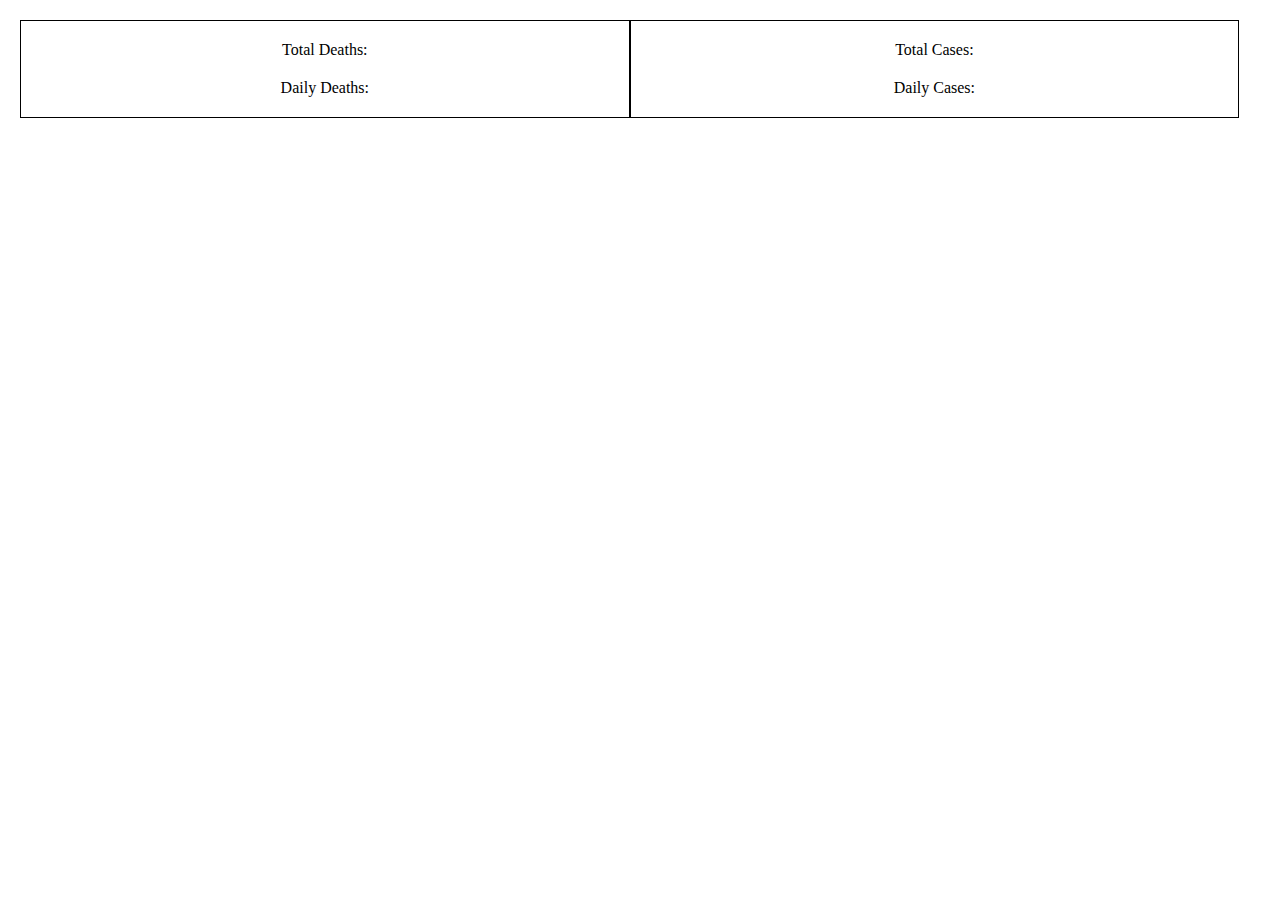
==== index.html @ abe41032 "changes made" ====
<!DOCTYPE html>
<html lang="en">

<head>
  <meta charset="UTF-8">
  <meta name="viewport" content="width=device-width, initial-scale=1.0">
  <meta http-equiv="X-UA-Compatible" content="ie=edge">
  <title>Dashboard</title>

  <script src="https://ajax.googleapis.com/ajax/libs/jquery/3.5.1/jquery.min.js"></script>
  <script type="text/javascript" src="script.js"></script>
  <link rel="stylesheet" href="style.css">
</head>

<body>

  <div class="deaths-container">
    <p class="totdeaths">
      Total Deaths:
    </p>
    <p class="deaths">
      Daily Deaths:
    </p>
  </div>

  <div class="cases-container">
    <p class="totcases">
      Total Cases:
    </p>
    <p class="cases">
      Daily Cases:
    </p>
  </div>

</body>

</html>
---- style.css ----
.cases-container{
  width: 49%;
  float: left;
  border-style: solid;
  border-width: 1px;
}


 .deaths-container{
   width: 49%;
   float: left;
   border-style: solid;
   border-width: 1px;

 }

p{
  margin: 20px;
  text-align: center;
}


body{
  margin: 20px;
}
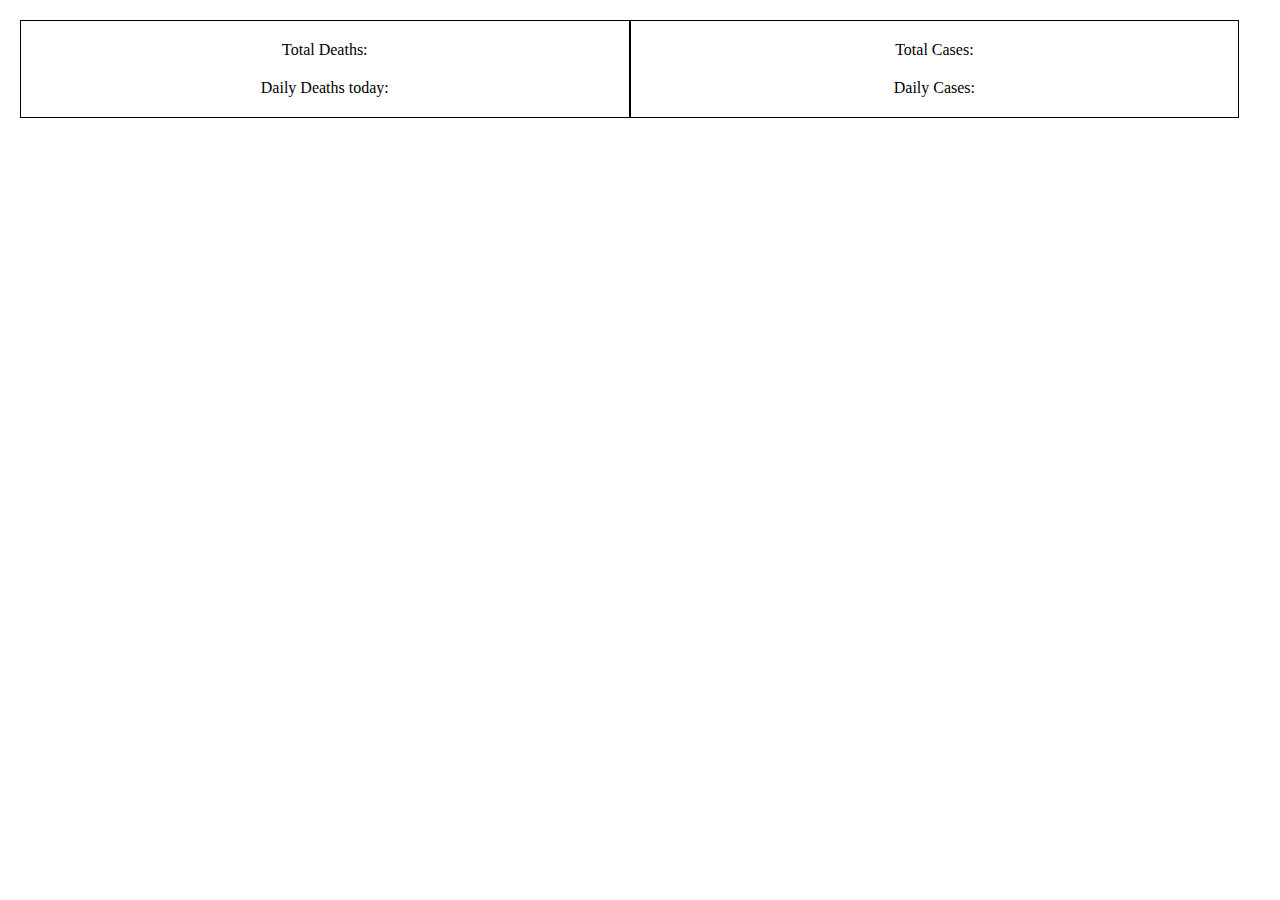
==== commit b2ce0c16: "test" ====
--- a/index.html
+++ b/index.html
@@ -19,7 +19,7 @@
       Total Deaths:
     </p>
     <p class="deaths">
-      Daily Deaths:
+      Daily Deaths today:
     </p>
   </div>
 
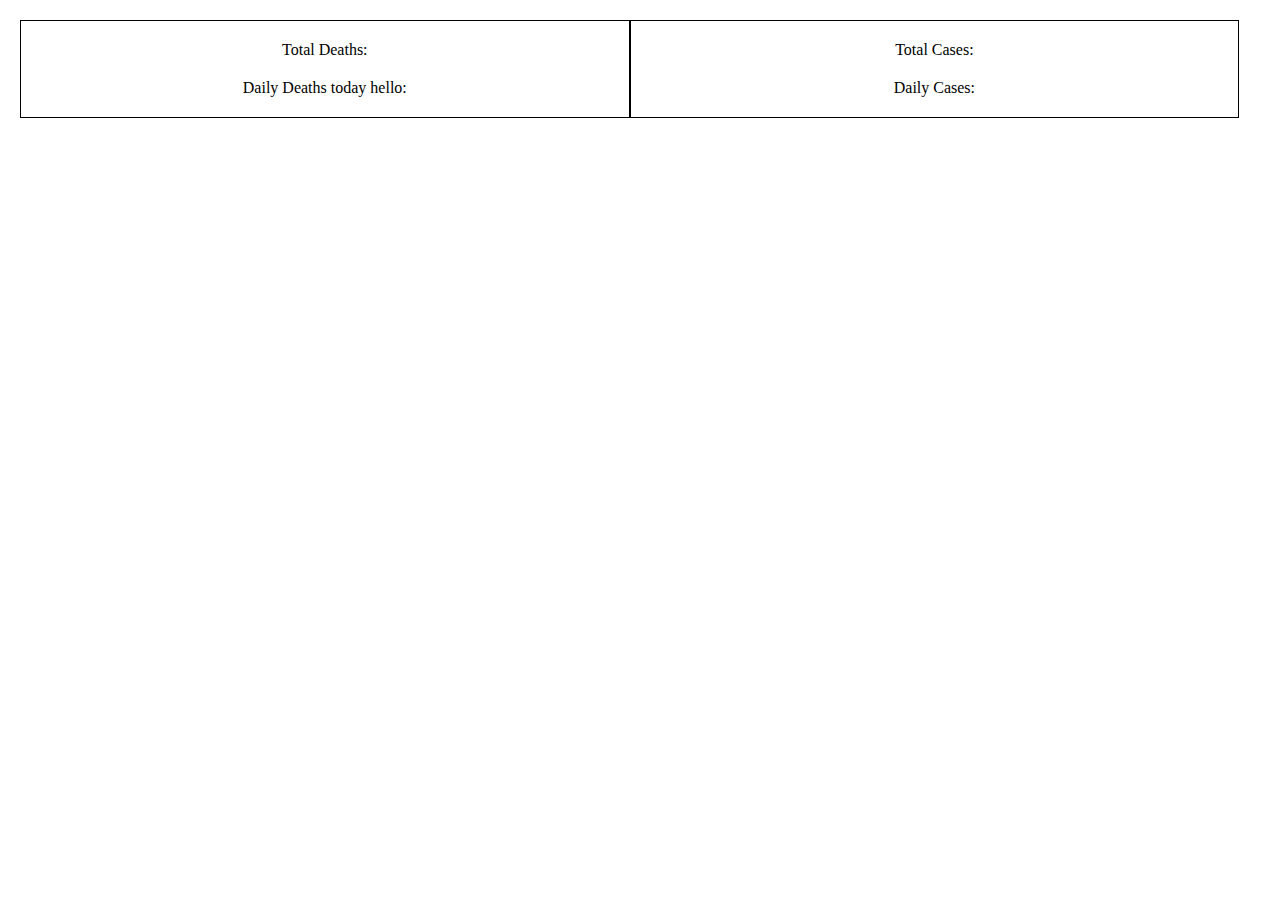
==== commit 475c8cbc: "change on index" ====
--- a/index.html
+++ b/index.html
@@ -19,7 +19,7 @@
       Total Deaths:
     </p>
     <p class="deaths">
-      Daily Deaths today:
+      Daily Deaths today hello:
     </p>
   </div>
 
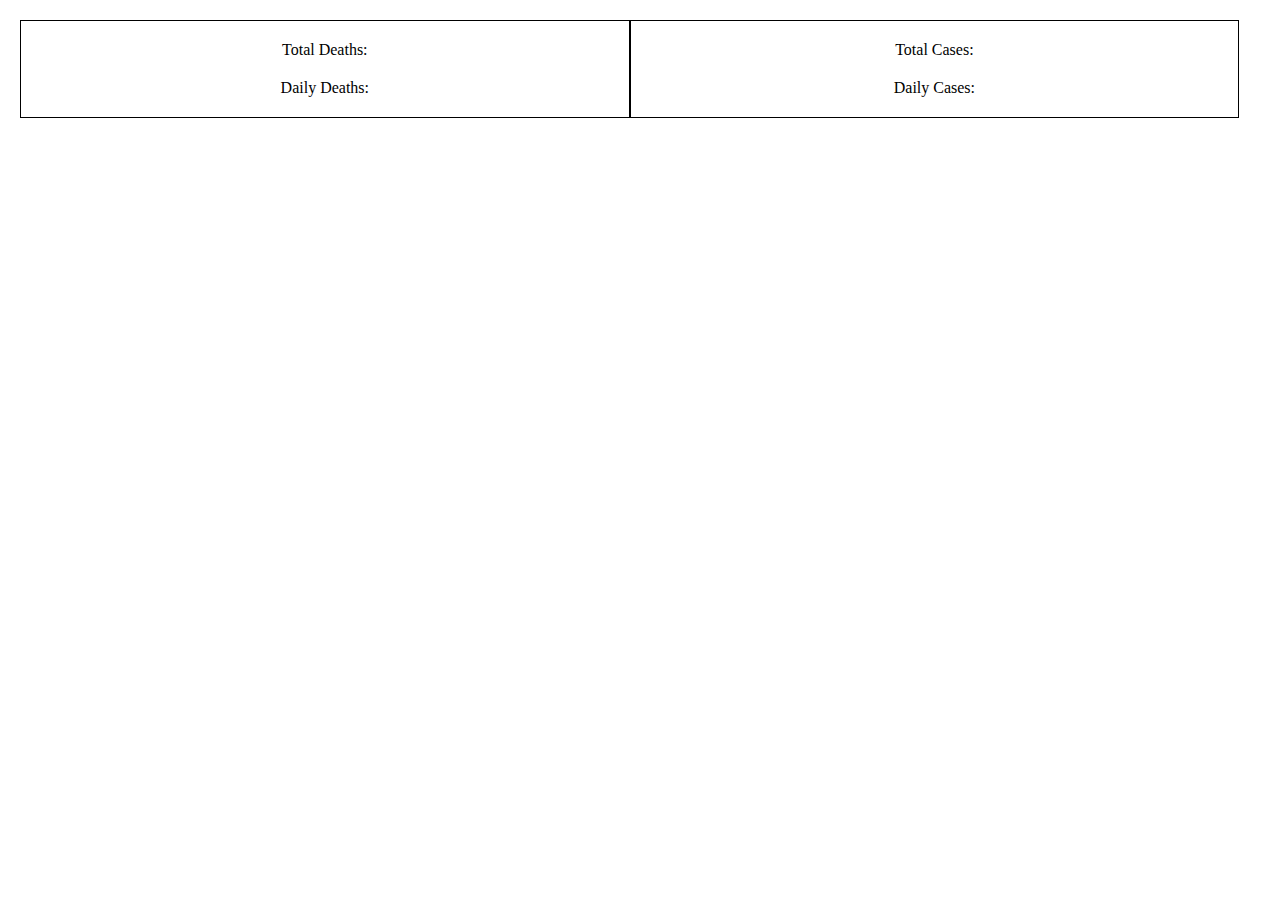
==== commit a1ee768a: "done" ====
--- a/index.html
+++ b/index.html
@@ -19,7 +19,7 @@
       Total Deaths:
     </p>
     <p class="deaths">
-      Daily Deaths today hello:
+      Daily Deaths:
     </p>
   </div>
 
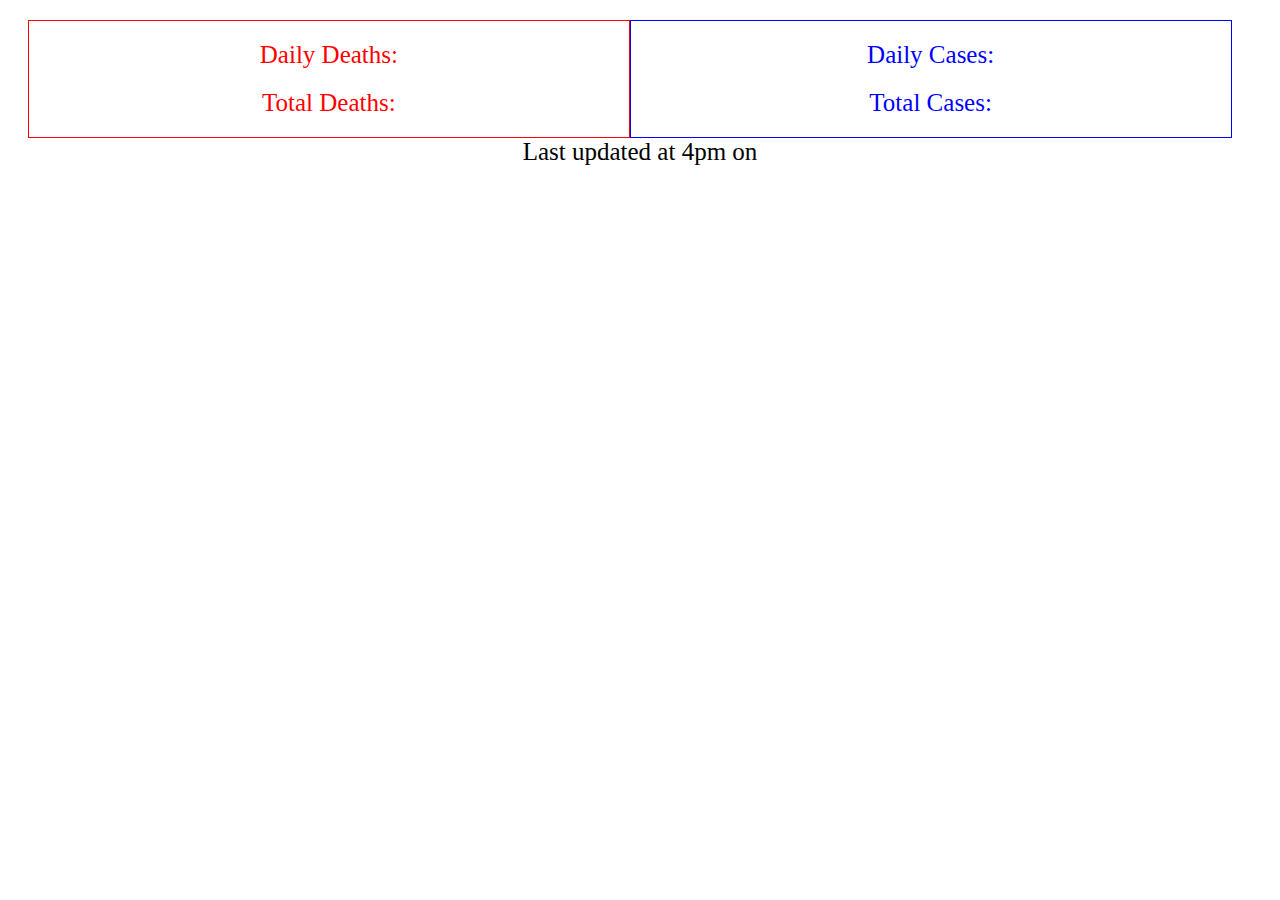
==== commit 4c92fcbe: "updated code" ====
--- a/index.html
+++ b/index.html
@@ -14,23 +14,34 @@
 
 <body>
 
-  <div class="deaths-container">
-    <p class="totdeaths">
-      Total Deaths:
-    </p>
-    <p class="deaths">
-      Daily Deaths:
-    </p>
+  <div class="container">
+
+    <div class="deaths-container">
+      <p class="deaths">
+        Daily Deaths:
+      </p>
+      <p class="totdeaths">
+        Total Deaths:
+      </p>
+    </div>
+
+    <div class="cases-container">
+      <p class="cases">
+        Daily Cases:
+      </p>
+      <p class="totcases">
+        Total Cases:
+      </p>
+    </div>
+
+    <div class="date-container">
+      <p class="date">
+        Last updated at 4pm on
+      </p>
+    </div>
+
   </div>
 
-  <div class="cases-container">
-    <p class="totcases">
-      Total Cases:
-    </p>
-    <p class="cases">
-      Daily Cases:
-    </p>
-  </div>
 
 </body>
 
--- a/style.css
+++ b/style.css
@@ -3,6 +3,8 @@
   float: left;
   border-style: solid;
   border-width: 1px;
+  font-size: 30px;
+  color: blue;
 }
 
 
@@ -11,15 +13,18 @@
    float: left;
    border-style: solid;
    border-width: 1px;
+   font-size: 30px;
+   color: red;
+ }
 
- }
 
 p{
   margin: 20px;
   text-align: center;
+  font-size: 25px;
 }
 
 
-body{
-  margin: 20px;
+.container{
+    margin: 20px;
 }
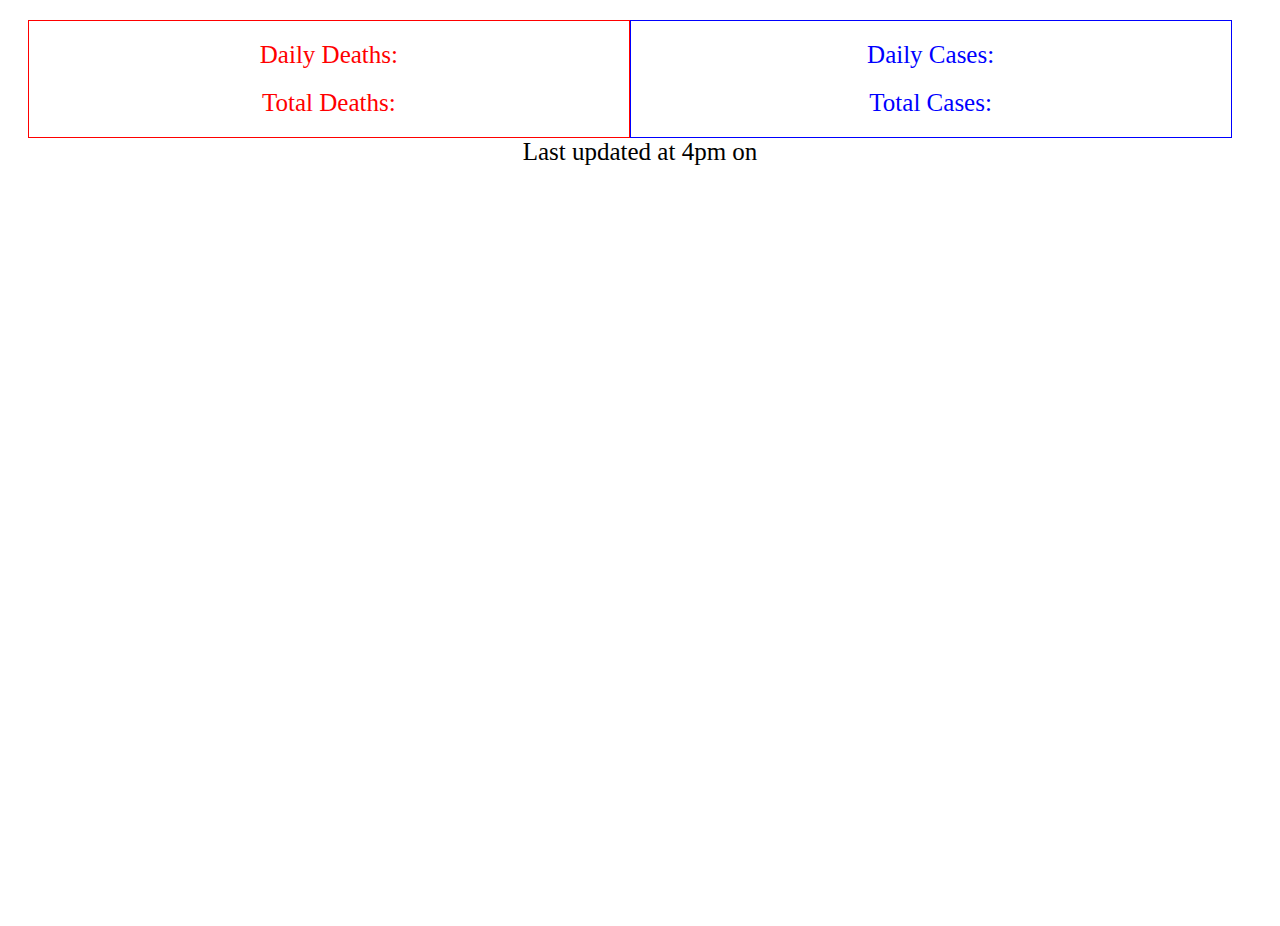
==== commit 6fdc5009: "updated code" ====
--- a/index.html
+++ b/index.html
@@ -8,8 +8,10 @@
   <title>Dashboard</title>
 
   <script src="https://ajax.googleapis.com/ajax/libs/jquery/3.5.1/jquery.min.js"></script>
+  <script src="https://canvasjs.com/assets/script/canvasjs.min.js"></script>
   <script type="text/javascript" src="script.js"></script>
   <link rel="stylesheet" href="style.css">
+
 </head>
 
 <body>
@@ -42,6 +44,10 @@
 
   </div>
 
+  <div id="chartContainer" style="height: 370px; width: 50%; float: left;"></div>
+  <div id="chartContainer3" style="height: 370px; width: 50%; float: left;"></div>
+  <div id="chartContainer2" style="height: 370px; width: 50%; float: left;"></div>
+  <div id="chartContainer4" style="height: 370px; width: 50%; float: left;"></div>
 
 </body>
 
